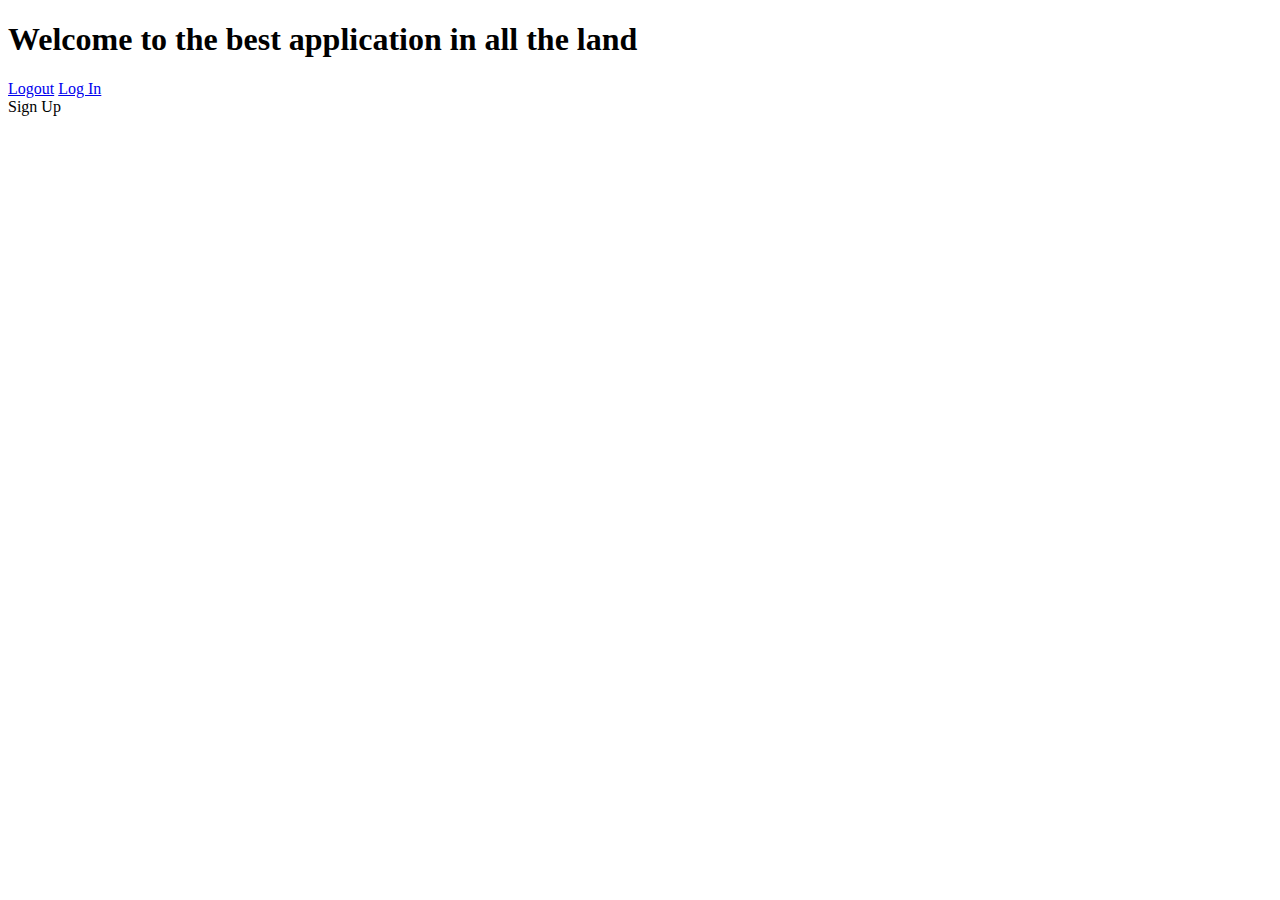
==== src/main/resources/templates/index.html @ 861bf561 "added a bunch of files that allows for all files to be protected with Spring security" ====
<!DOCTYPE html>
<html lang="en" xmlns:th="http://www.w3.org/1999/xhtml">
<head>
    <meta charset="UTF-8">
    <title>Title</title>
</head>
<body>
<h3 th:if="${username}" th:text="${'Current User: ' + username + ' with first name: ' + fName}"></h3>
<h1>Welcome to the best application in all the land</h1>
<a th:if="${username}" href="/logout">Logout</a>
<a th:if="!${username}" href="/login">Log In</a>
<br>
<a th:if="!${username}">Sign Up</a>
</body>
</html>
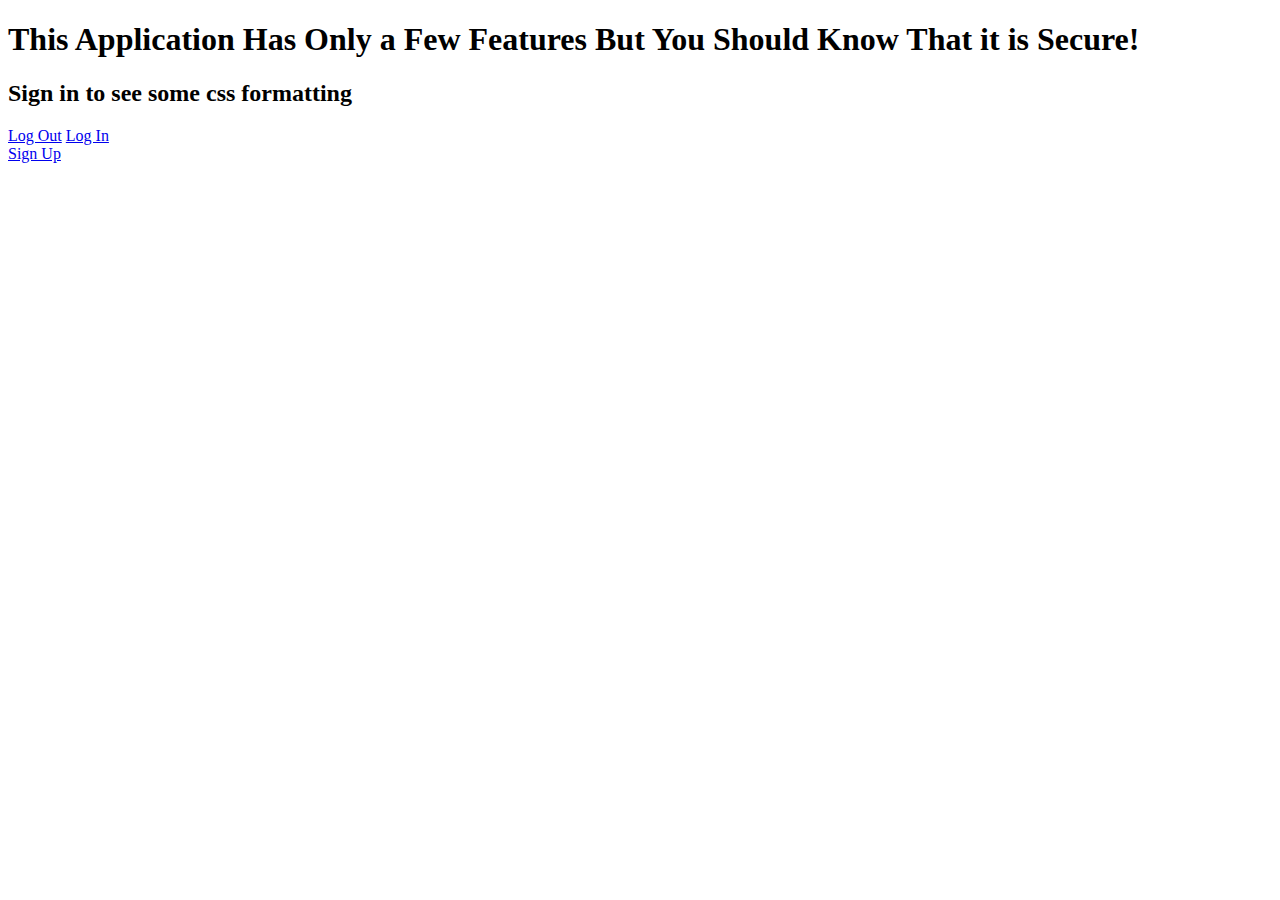
==== commit b05dc5a9: "added to the readme file and added some css formatting." ====
--- a/src/main/resources/templates/index.html
+++ b/src/main/resources/templates/index.html
@@ -2,14 +2,16 @@
 <html lang="en" xmlns:th="http://www.w3.org/1999/xhtml">
 <head>
     <meta charset="UTF-8">
-    <title>Title</title>
+    <title>Dubito, ergo cogito, ergo sum</title>
+    <link href="/home.css" rel="stylesheet" type="text/css" />
 </head>
 <body>
-<h3 th:if="${username}" th:text="${'Current User: ' + username + ' with first name: ' + fName}"></h3>
-<h1>Welcome to the best application in all the land</h1>
-<a th:if="${username}" href="/logout">Logout</a>
+<h1>This Application Has Only a Few Features But You Should Know That it is Secure!</h1>
+<h2 th:if="!${username}">Sign in to see some css formatting</h2>
+<h3 th:if="${username}" th:text="${'Current User: ' + username + ' with first name: ' + bio}"></h3>
+<a th:if="${username}" href="/logout">Log Out</a>
 <a th:if="!${username}" href="/login">Log In</a>
 <br>
-<a th:if="!${username}">Sign Up</a>
+<a th:if="!${username}" href="/signup">Sign Up</a>
 </body>
 </html>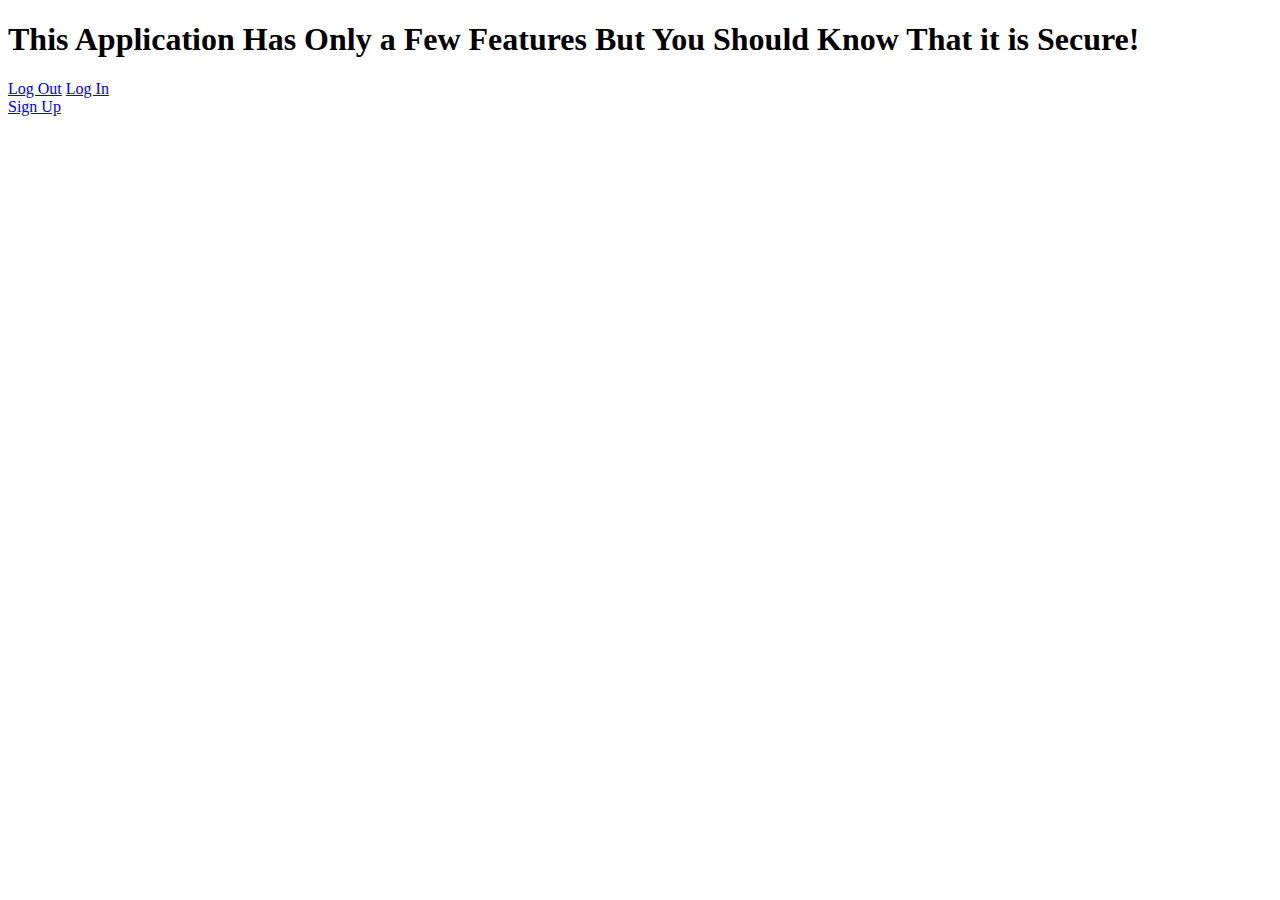
==== commit d244f488: "added all of the required files" ====
--- a/src/main/resources/templates/index.html
+++ b/src/main/resources/templates/index.html
@@ -7,7 +7,6 @@
 </head>
 <body>
 <h1>This Application Has Only a Few Features But You Should Know That it is Secure!</h1>
-<h2 th:if="!${username}">Sign in to see some css formatting</h2>
 <h3 th:if="${username}" th:text="${'Current User: ' + username + ' with first name: ' + bio}"></h3>
 <a th:if="${username}" href="/logout">Log Out</a>
 <a th:if="!${username}" href="/login">Log In</a>
